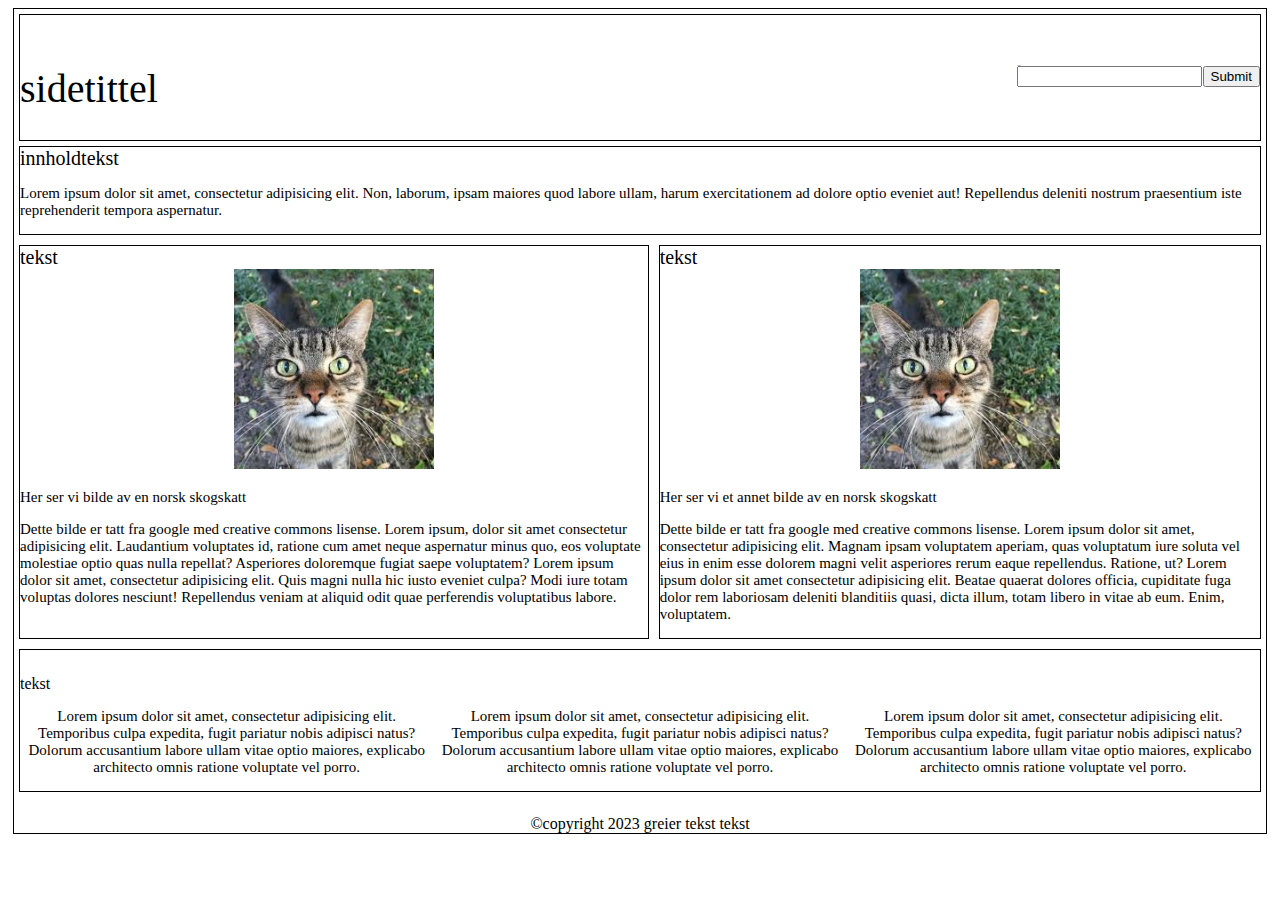
==== oppgave5/index.html @ 6dd6f782 "Rename oppgave5.html to index.html" ====
<!DOCTYPE html>
<html lang="nb">
<head>
    <meta charset="UTF-8">
    <meta name="viewport" content="width=device-width, initial-scale=1.0">
    <title>oppgave5</title>
    <link rel="stylesheet" href="css/oppgave5.css">
</head>
<body>
    <div class="main">

        <div class="topp">
            sidetittel
            <form action="http://w3school.com/action_page.php">
                    
                <label for="passord">Passord:</label><br>
                <input type="password" id="passord" name="passord">
                <input type="submit" id="Logg inn">
            </form>
            
        </div>

        <div class="innholdtekst">
            innholdtekst
            <p>Lorem ipsum dolor sit amet, consectetur adipisicing elit. Non, laborum, ipsam maiores quod labore ullam, harum exercitationem ad dolore optio eveniet aut! Repellendus deleniti nostrum praesentium iste reprehenderit tempora aspernatur.</p>

        </div> <!-- slutt innholdtekst-->

        <div class="innhold">
            
            <div class="artikkel">
                tekst
                <div class="artikkelbilde">
            <img src="images/katt 2.jpg" alt="bilde av en katt" width="200px">
                </div> <!--slutt img-->
            <p> Her ser vi bilde av en norsk skogskatt </p>
            <p> Dette bilde er tatt fra google med creative commons lisense. Lorem ipsum, dolor sit amet consectetur adipisicing elit. Laudantium voluptates id, ratione cum amet neque aspernatur minus quo, eos voluptate molestiae optio quas nulla repellat? Asperiores doloremque fugiat saepe voluptatem? 
            Lorem ipsum dolor sit amet, consectetur adipisicing elit. Quis magni nulla hic iusto eveniet culpa? Modi iure totam voluptas dolores nesciunt! Repellendus veniam at aliquid odit quae perferendis voluptatibus labore.</p>
            </div> <!-- slutt artikkel -->

            <div class="artikkel">
                tekst
                <div class="artikkelbilde">
                    <img src="images/katt 2.jpg" alt="bilde av en katt" width="200px">
                </div> <!--slutt img-->
                <p>Her ser vi et annet bilde av en norsk skogskatt</p>
                <p> Dette bilde er tatt fra google med creative commons lisense. Lorem ipsum dolor sit amet, consectetur adipisicing elit. Magnam ipsam voluptatem aperiam, quas voluptatum iure soluta vel eius in enim esse dolorem magni velit asperiores rerum eaque repellendus. Ratione, ut?
                Lorem ipsum dolor sit amet consectetur adipisicing elit. Beatae quaerat dolores officia, cupiditate fuga dolor rem laboriosam deleniti blanditiis quasi, dicta illum, totam libero in vitae ab eum. Enim, voluptatem.</p>
            </div> <!-- slutt artikkel -->

           

        </div><!--slutt innhold-->
        
        <div class="footer">
          <div class="footerstarttekst">tekst 

          </div> <!-- slutt footerstarttekst -->
            <dv class="infotopp">
                <div class="info">
                    <p>Lorem ipsum dolor sit amet, consectetur adipisicing elit. Temporibus culpa expedita, fugit pariatur nobis adipisci natus? Dolorum accusantium labore ullam vitae optio maiores, explicabo architecto omnis ratione voluptate vel porro.</p>
                </div> <!--slutt info-->
                <div class="info">
                  <p>Lorem ipsum dolor sit amet, consectetur adipisicing elit. Temporibus culpa expedita, fugit pariatur nobis adipisci natus? Dolorum accusantium labore ullam vitae optio maiores, explicabo architecto omnis ratione voluptate vel porro.</p>
                </div> <!--slutt info--> 
                <div class="info">
                    <p>Lorem ipsum dolor sit amet, consectetur adipisicing elit. Temporibus culpa expedita, fugit pariatur nobis adipisci natus? Dolorum accusantium labore ullam vitae optio maiores, explicabo architecto omnis ratione voluptate vel porro.</p>
                </div> <!--slutt info-->
            </div>

          <br>  
          <div class="footerinfo">
            ©copyright 2023 greier tekst tekst
        </div> <!--slutt footerinfo-->
        </div> <!-- slutt footer -->
        

    </div> <!-- slutt main -->


    
    
</body>
</html>
---- oppgave5/css/oppgave5.css ----
div{
   /* border: black 1px solid;
    margin: 5px; */
}
.main{
    border: black 1px solid;
    margin: 5px;
    padding: -5px;
}

.topp{
    height: 75px;
    font-size: 40px;
    justify-content: space-between;
    display: flex;
    padding-top: 50px;
    border: black 1px solid;
    margin: 5px;
}

.innholdtekst{
    font-size: 20px;
    border: black 1px solid;
    margin: 5px;
}

.innhold{
    display: flex;
    font-size: 20px;
    
    
}

.artikkel{
    border: black 1px solid;
    margin: 5px;
}

@media (max-width: 800px) {
    .innhold {
      flex-direction: column;
    }
  }



.artikkelbilde{
    text-align: center;
}



.footer{
    
    max-height: 400px;
    padding-top: 25px;
    text-align: center;
    display: flex;
    flex-direction: column;
    border: black 1px solid;
    margin: 5px;
}
.footerstarttekst{
    align-self: flex-start;

}
.infotopp{
    display: flex;
    flex-direction: row;
}

@media (max-width: 800px) {
    .infotopp {
      flex-direction: column;
    }
  }

.info{
    text-align: center;
    display: flex;
    font-size: 20px;
}
.footerinfo{
    text-align: center;
}

p{
    font-size: 15px;
}

form{ font-size: 1px;}
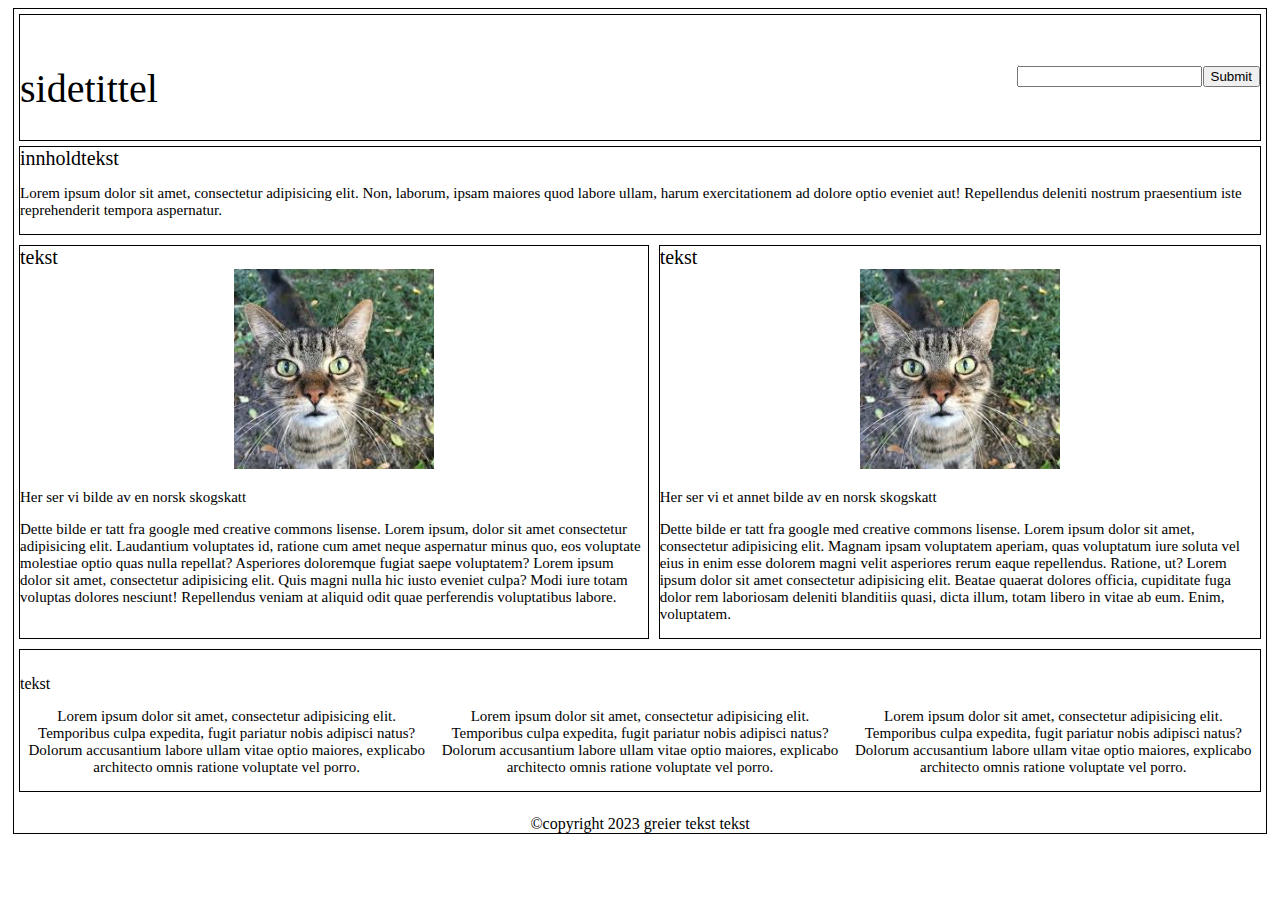
==== commit 90fb8899: "Update index.html" ====
--- a/oppgave5/index.html
+++ b/oppgave5/index.html
@@ -13,8 +13,8 @@
             sidetittel
             <form action="http://w3school.com/action_page.php">
                     
-                <label for="passord">Passord:</label><br>
-                <input type="password" id="passord" name="passord">
+                <label for="text">text:</label><br>
+                <input type="text" id="text" name="text">
                 <input type="submit" id="Logg inn">
             </form>
             
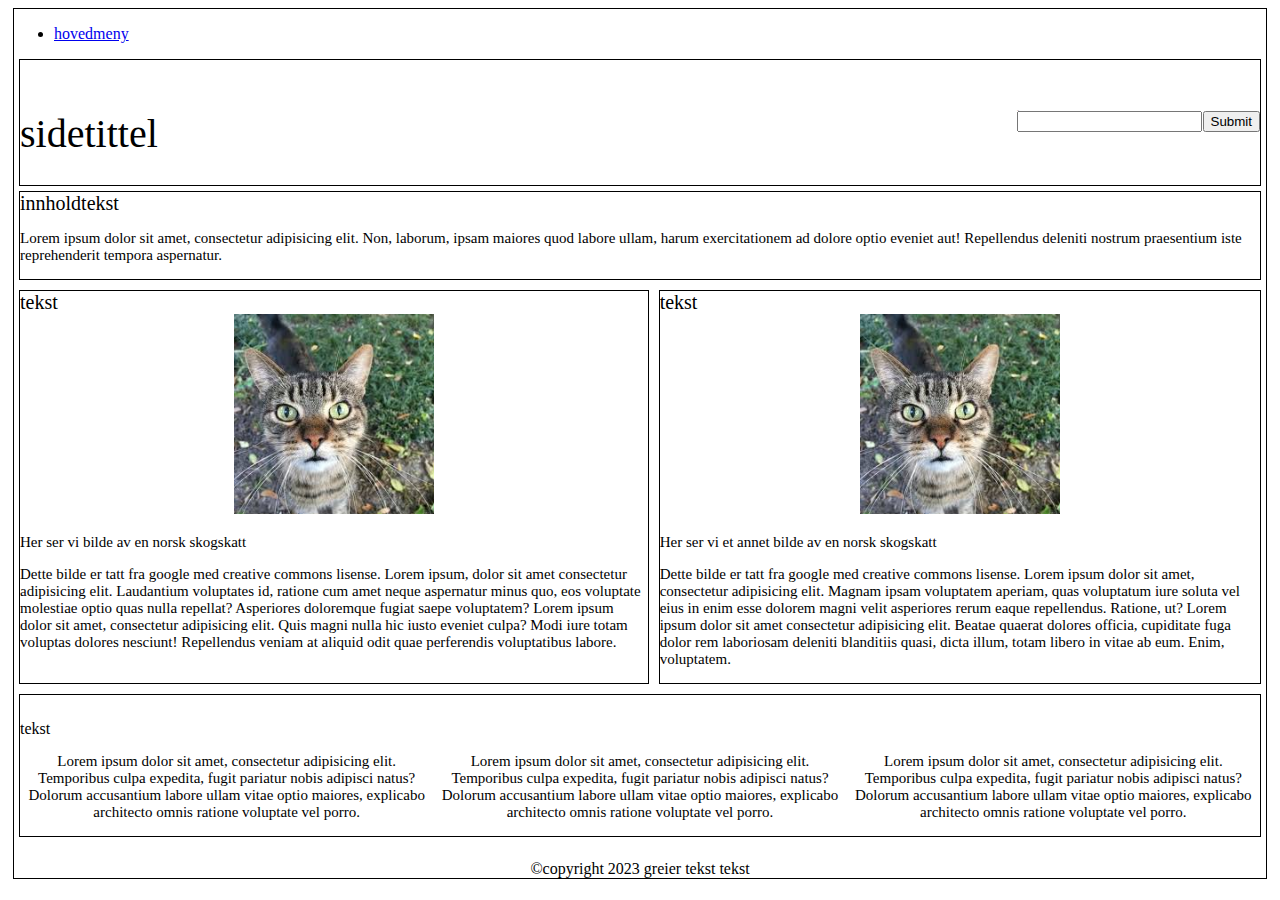
==== commit 382c2a68: "Update index.html" ====
--- a/oppgave5/index.html
+++ b/oppgave5/index.html
@@ -9,6 +9,12 @@
 <body>
     <div class="main">
 
+        <div class="menyknapp">
+            <ul>
+                <li><a href="index.html">hovedmeny</a></li>
+            </ul>
+        </div> <!-- slutt menyknapp -->
+
         <div class="topp">
             sidetittel
             <form action="http://w3school.com/action_page.php">
@@ -18,7 +24,7 @@
                 <input type="submit" id="Logg inn">
             </form>
             
-        </div>
+        </div> <!-- slutt topp -->
 
         <div class="innholdtekst">
             innholdtekst
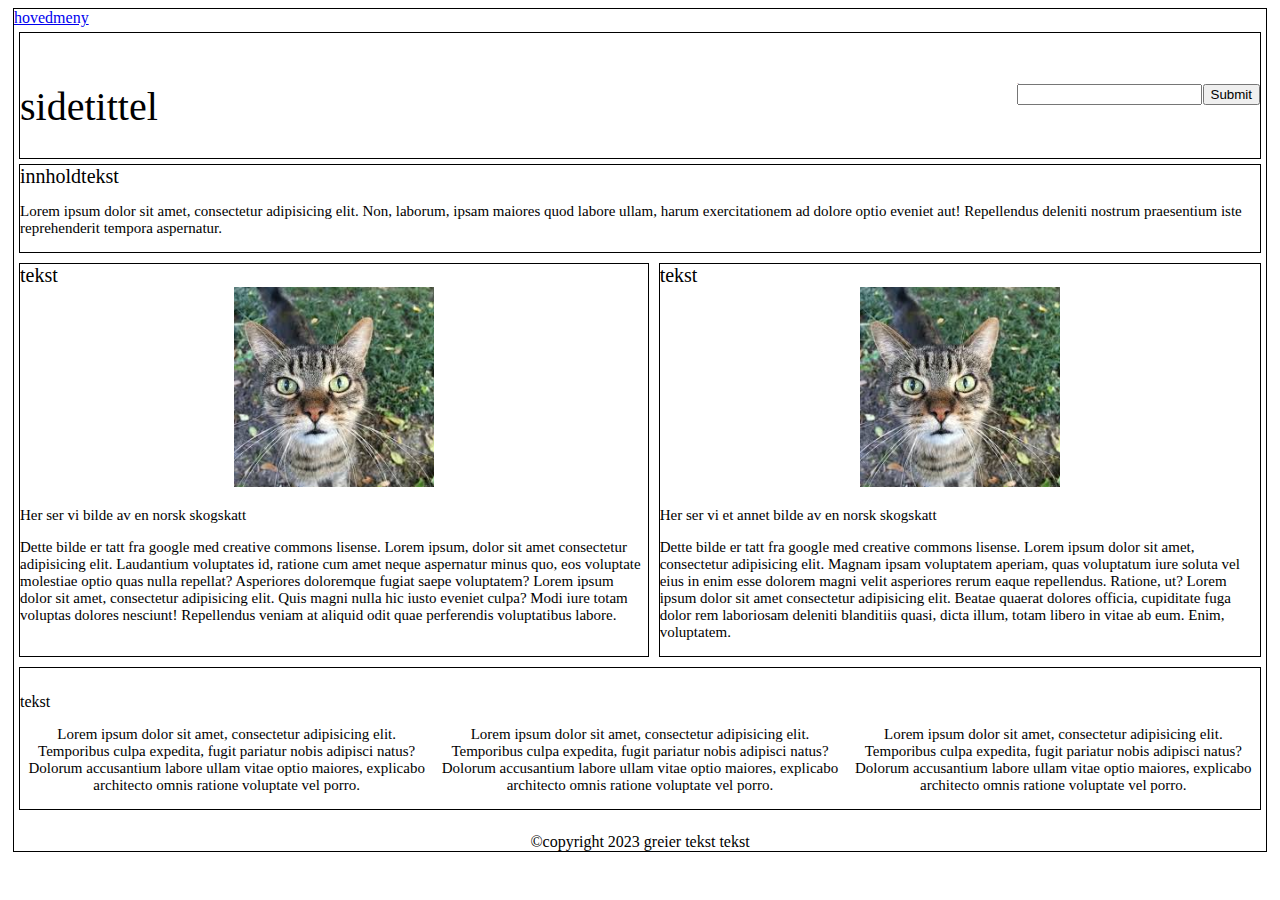
==== commit f12fd068: "Update index.html" ====
--- a/oppgave5/index.html
+++ b/oppgave5/index.html
@@ -10,9 +10,7 @@
     <div class="main">
 
         <div class="menyknapp">
-            <ul>
-                <li><a href="index.html">hovedmeny</a></li>
-            </ul>
+            <a href="/index.html">hovedmeny</a>
         </div> <!-- slutt menyknapp -->
 
         <div class="topp">
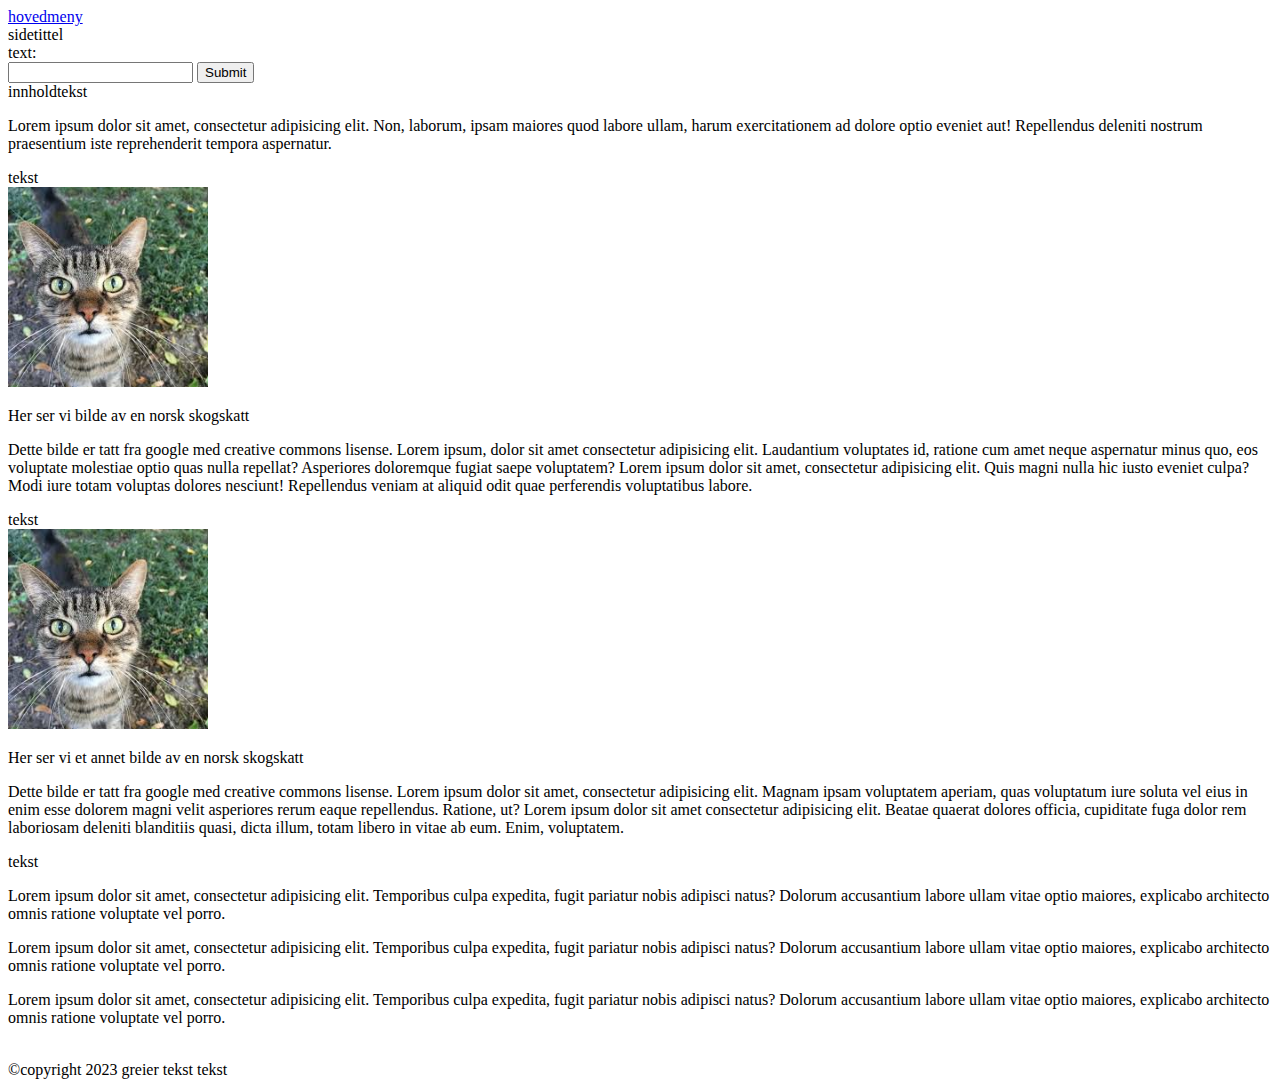
==== commit 53c8f6c8: "Update index.html" ====
--- a/oppgave5/index.html
+++ b/oppgave5/index.html
@@ -4,7 +4,7 @@
     <meta charset="UTF-8">
     <meta name="viewport" content="width=device-width, initial-scale=1.0">
     <title>oppgave5</title>
-    <link rel="stylesheet" href="css/oppgave5.css">
+    <link rel="stylesheet" href="oppgave5/css/oppgave5.css">
 </head>
 <body>
     <div class="main">
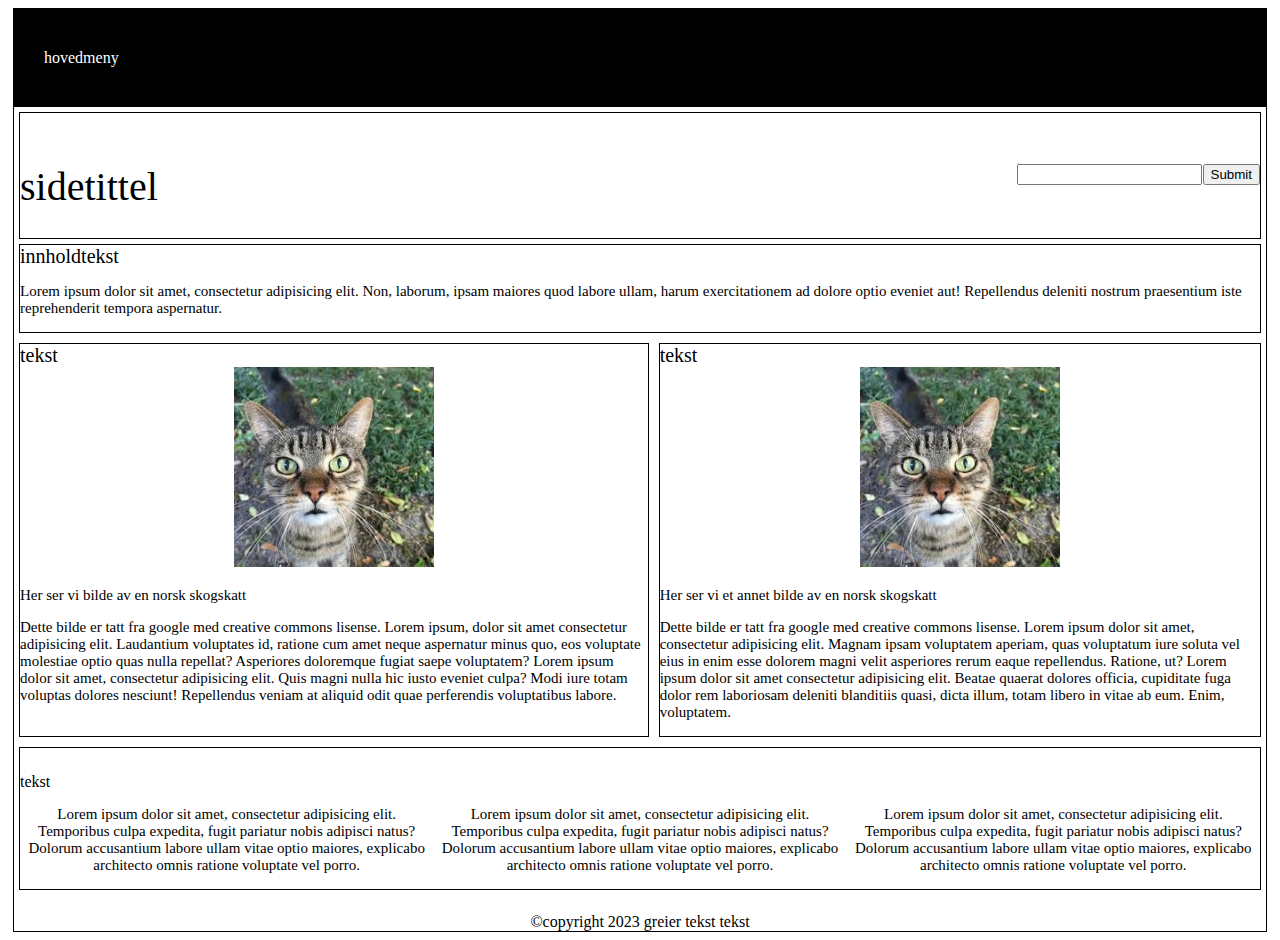
==== commit 0dba8572: "Update index.html" ====
--- a/oppgave5/index.html
+++ b/oppgave5/index.html
@@ -4,7 +4,7 @@
     <meta charset="UTF-8">
     <meta name="viewport" content="width=device-width, initial-scale=1.0">
     <title>oppgave5</title>
-    <link rel="stylesheet" href="oppgave5/css/oppgave5.css">
+    <link rel="stylesheet" href="css/oppgave5.css">
 </head>
 <body>
     <div class="main">
--- a/oppgave5/css/oppgave5.css
+++ b/oppgave5/css/oppgave5.css
@@ -0,0 +1,117 @@
+div{
+   /* border: black 1px solid;
+    margin: 5px; */
+}
+.main{
+    border: black 1px solid;
+    margin: 5px;
+    padding: -5px;
+}
+
+.menyknapp {
+    background-color: black;
+    color: white;
+    padding: 10px;
+    display: flex;
+}
+
+.menyknapp li{
+    display: inline;
+}
+
+.menyknapp a{
+    text-decoration: none;
+    color:white;
+   /*      top, right, bottom, left*/
+    padding: 30px 20px 30px 20px;
+}
+
+.menyknapp a:hover{
+    text-decoration: underline;
+    color: black;
+    background-color:white;
+    font-weight: bold;
+    
+}
+
+.topp{
+    height: 75px;
+    font-size: 40px;
+    justify-content: space-between;
+    display: flex;
+    padding-top: 50px;
+    border: black 1px solid;
+    margin: 5px;
+}
+
+.innholdtekst{
+    font-size: 20px;
+    border: black 1px solid;
+    margin: 5px;
+}
+
+.innhold{
+    display: flex;
+    font-size: 20px;
+    
+    
+}
+
+.artikkel{
+    border: black 1px solid;
+    margin: 5px;
+}
+
+@media (max-width: 800px) {
+    .innhold {
+      flex-direction: column;
+    }
+  }
+
+
+
+.artikkelbilde{
+    text-align: center;
+}
+
+
+
+.footer{
+    
+    max-height: 400px;
+    padding-top: 25px;
+    text-align: center;
+    display: flex;
+    flex-direction: column;
+    border: black 1px solid;
+    margin: 5px;
+}
+.footerstarttekst{
+    align-self: flex-start;
+
+}
+.infotopp{
+    display: flex;
+    flex-direction: row;
+}
+
+@media (max-width: 800px) {
+    .infotopp {
+      flex-direction: column;
+    }
+  }
+
+.info{
+    text-align: center;
+    display: flex;
+    font-size: 20px;
+}
+.footerinfo{
+    text-align: center;
+}
+
+p{
+    font-size: 15px;
+}
+
+form{ font-size: 1px;}
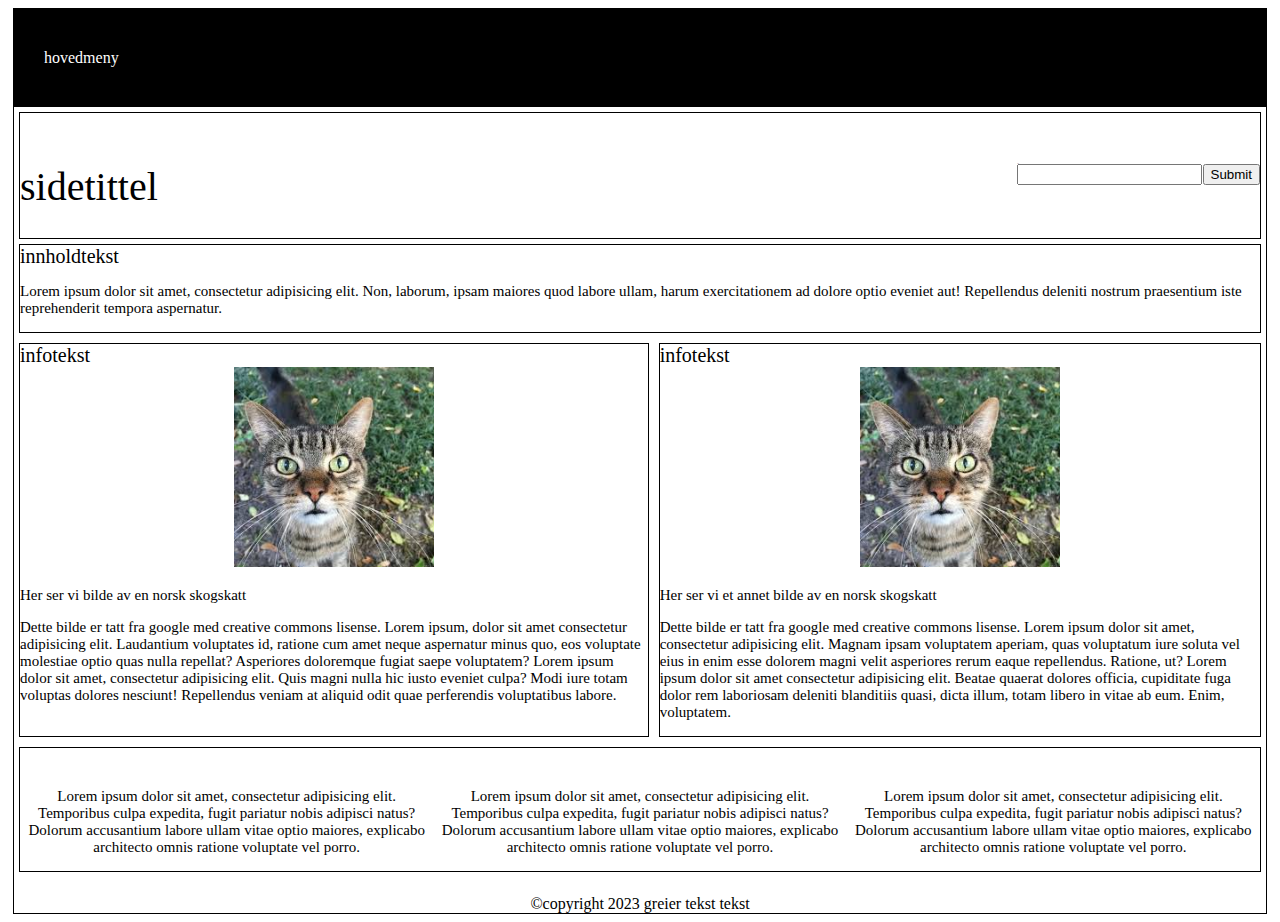
==== commit bb3564b4: "Update index.html" ====
--- a/oppgave5/index.html
+++ b/oppgave5/index.html
@@ -33,7 +33,7 @@
         <div class="innhold">
             
             <div class="artikkel">
-                tekst
+               infotekst
                 <div class="artikkelbilde">
             <img src="images/katt 2.jpg" alt="bilde av en katt" width="200px">
                 </div> <!--slutt img-->
@@ -43,7 +43,7 @@
             </div> <!-- slutt artikkel -->
 
             <div class="artikkel">
-                tekst
+                infotekst
                 <div class="artikkelbilde">
                     <img src="images/katt 2.jpg" alt="bilde av en katt" width="200px">
                 </div> <!--slutt img-->
@@ -57,7 +57,7 @@
         </div><!--slutt innhold-->
         
         <div class="footer">
-          <div class="footerstarttekst">tekst 
+          <div class="footerstarttekst"> 
 
           </div> <!-- slutt footerstarttekst -->
             <dv class="infotopp">
